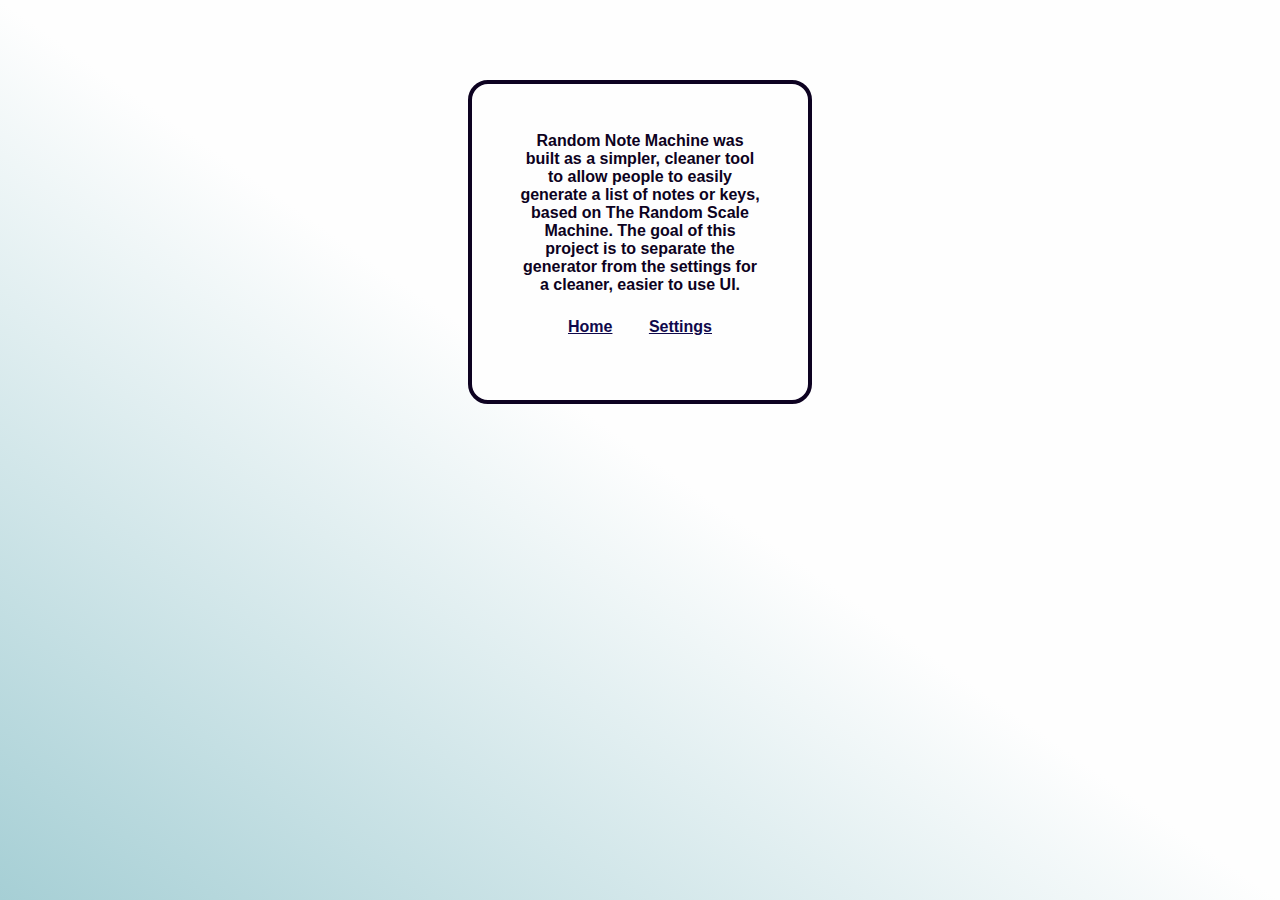
==== about.html @ f5eb4067 "added about and settings pages" ====
<!DOCTYPE html>
<html>
	<head>
		<title>About - Random Note Machine</title>
		<meta charset="utf-8">
		<link rel="stylesheet" href="styles.css" />
	</head>
	<body>
		<div id="main" class="hidden">
			Random Note Machine was built as a simpler, cleaner tool to allow people to easily generate a list of notes or keys, based on The Random Scale Machine. The goal of this project is to separate the generator from the settings for a cleaner, easier to use UI.
			<div id="nav">
				<a href="index.html" >Home</a>
				<a href="settings.html" >Settings</a>
			</div>
		</div>
	</body>
	<script type="text/javascript" src="script.js"></script>
</html>
---- styles.css ----
:root {
	--mintGreen: #C2E7D9;
	--lightBlue: #A6CFD5;
	--white: #FEFEFE;
	--black: #0D0221;
	--marianBlue: #26408B;
	--federalBlue: #0F084B;
}

html {
	height: 100%;
	width: 100%;
}

body {
	margin: 0;
	border: 0;
	padding: 0;
	box-sizing: border-box;
	background: var(--white);
	background-image: linear-gradient(to bottom left, var(--white), var(--white), var(--lightBlue));
	color: #0D0221;
	font-family: sans-serif;
	font-weight: bold;
}

div#main {
	margin: auto;
	margin-top: 5rem;
	border-radius: 20px;
	padding: 3rem;
	text-align: center;
	width: 15rem;
	background: var(--white);
	border: 4px solid var(--black);
	transition: opacity 800ms ease-in-out;
}

#randomNote {
	font-size: 4rem;
	height: 5rem;
}

#progress {
	margin: 1rem;
}

#generateNote {
	padding: 0.5rem 1rem;
	background: var(--mintGreen);
	border-radius: 20px;
	font-size: 2rem;
	border: none;
	font-weight: bold;
	width: 100%;
}

.fade {
	transition: opacity 100ms ease-in-out;
}

.hidden {
	opacity: 0;
}

#nav a {
	display: inline-block;
	padding: 1rem;
	margin-top: 0.5rem;
	color: var(--federalBlue);
}
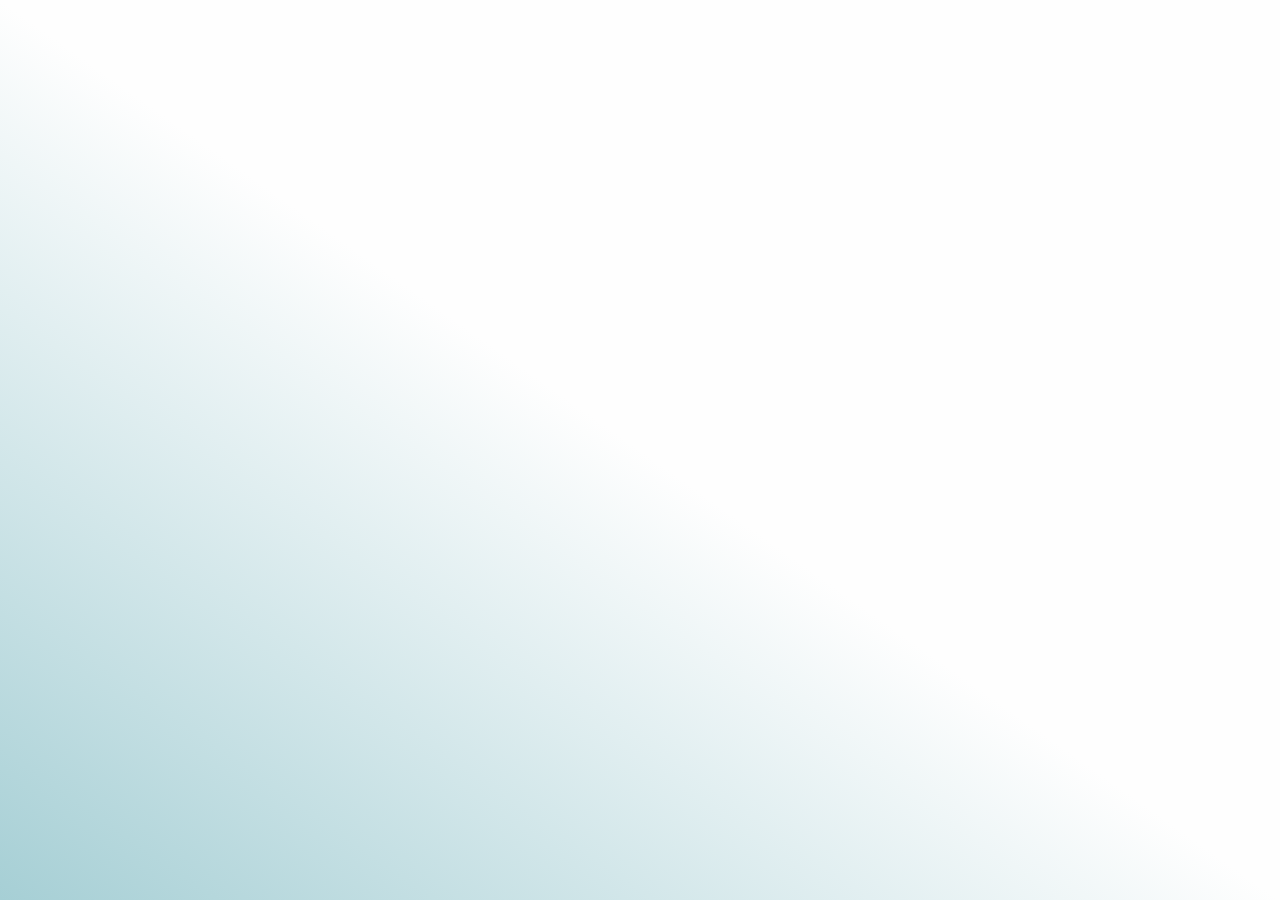
==== commit d5980790: "updated functionality with turbo" ====
--- a/about.html
+++ b/about.html
@@ -1,6 +1,10 @@
 <!DOCTYPE html>
 <html>
 	<head>
+		<script type="module">
+			import * as Turbo from 'https://cdn.skypack.dev/@hotwired/turbo@7.1.0';
+		</script>
+		<script type="text/javascript" src="script.js"></script>
 		<title>About - Random Note Machine</title>
 		<meta charset="utf-8">
 		<link rel="stylesheet" href="styles.css" />
@@ -14,5 +18,4 @@
 			</div>
 		</div>
 	</body>
-	<script type="text/javascript" src="script.js"></script>
 </html>
